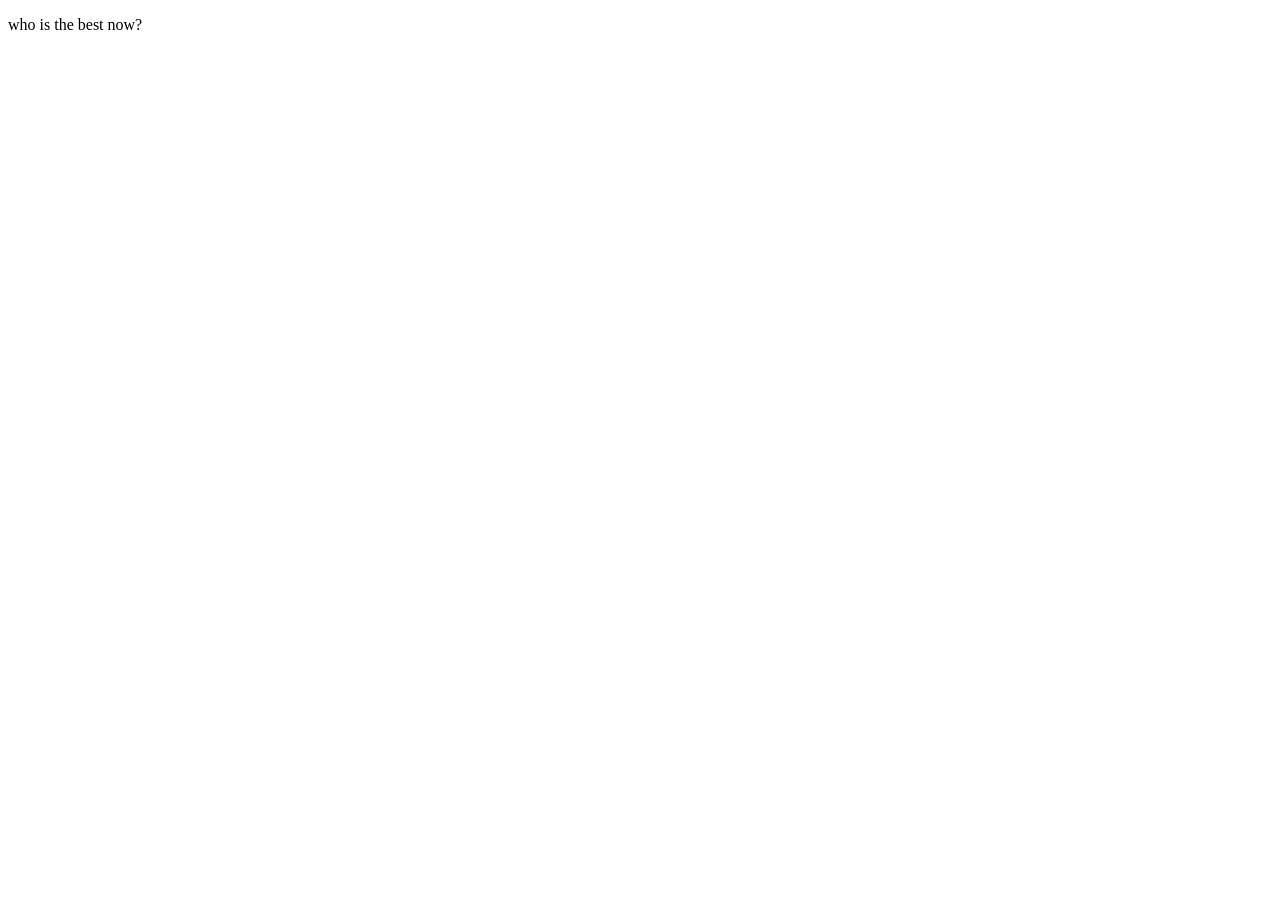
==== index.html @ 833c084a "thay đổi" ====
<!DOCTYPE html>
<html lang="en">
<head>
    <meta charset="UTF-8">
    <meta name="viewport" content="width=device-width, initial-scale=1.0">
    <title>Document</title>
</head>
<body>
    <p>who is the best now?</p>
</body>
</html>
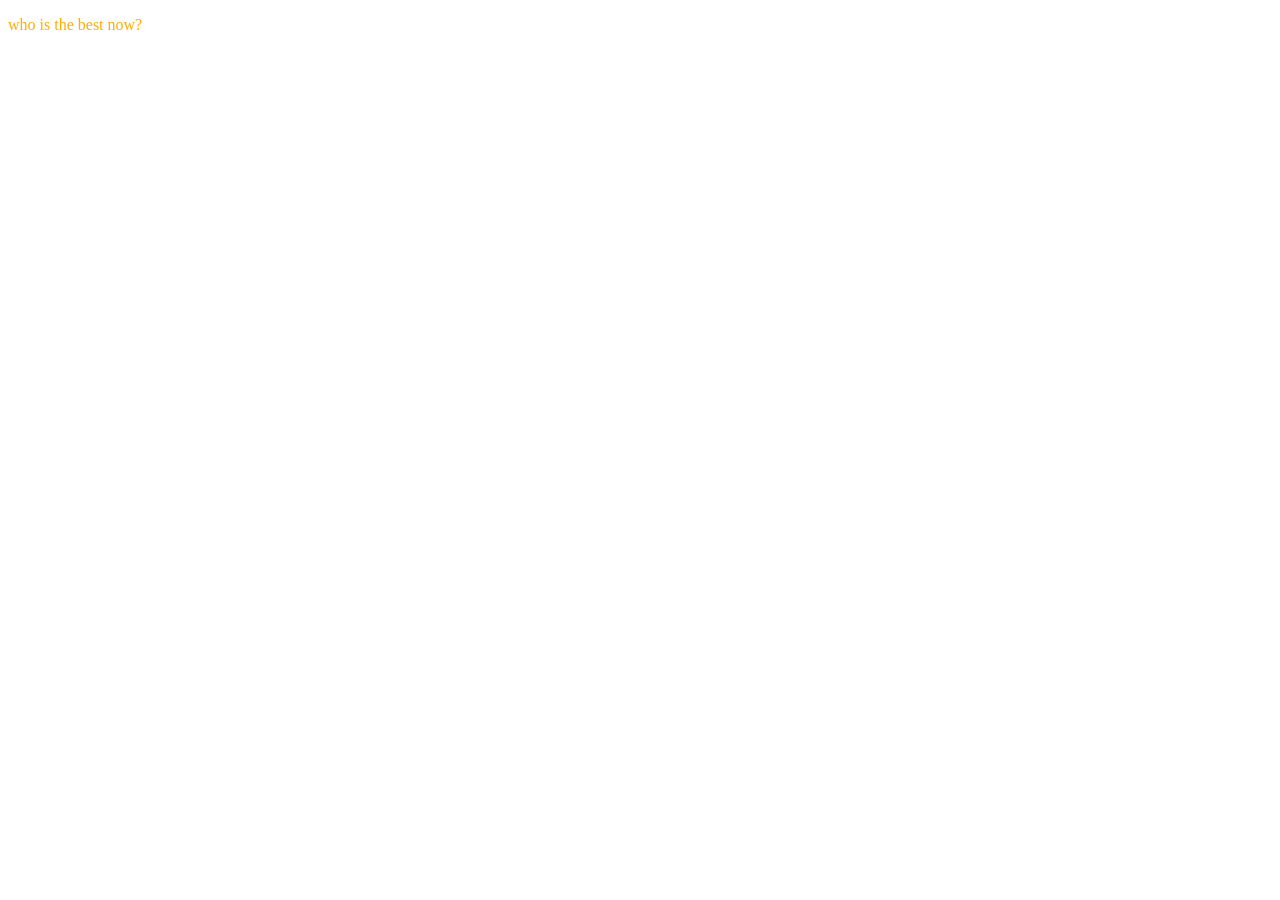
==== commit bb6aa9bc: "test" ====
--- a/index.html
+++ b/index.html
@@ -6,6 +6,6 @@
     <title>Document</title>
 </head>
 <body>
-    <p>who is the best now?</p>
+    <p style="color: rgb(255, 174, 0);">who is the best now?</p>
 </body>
 </html>
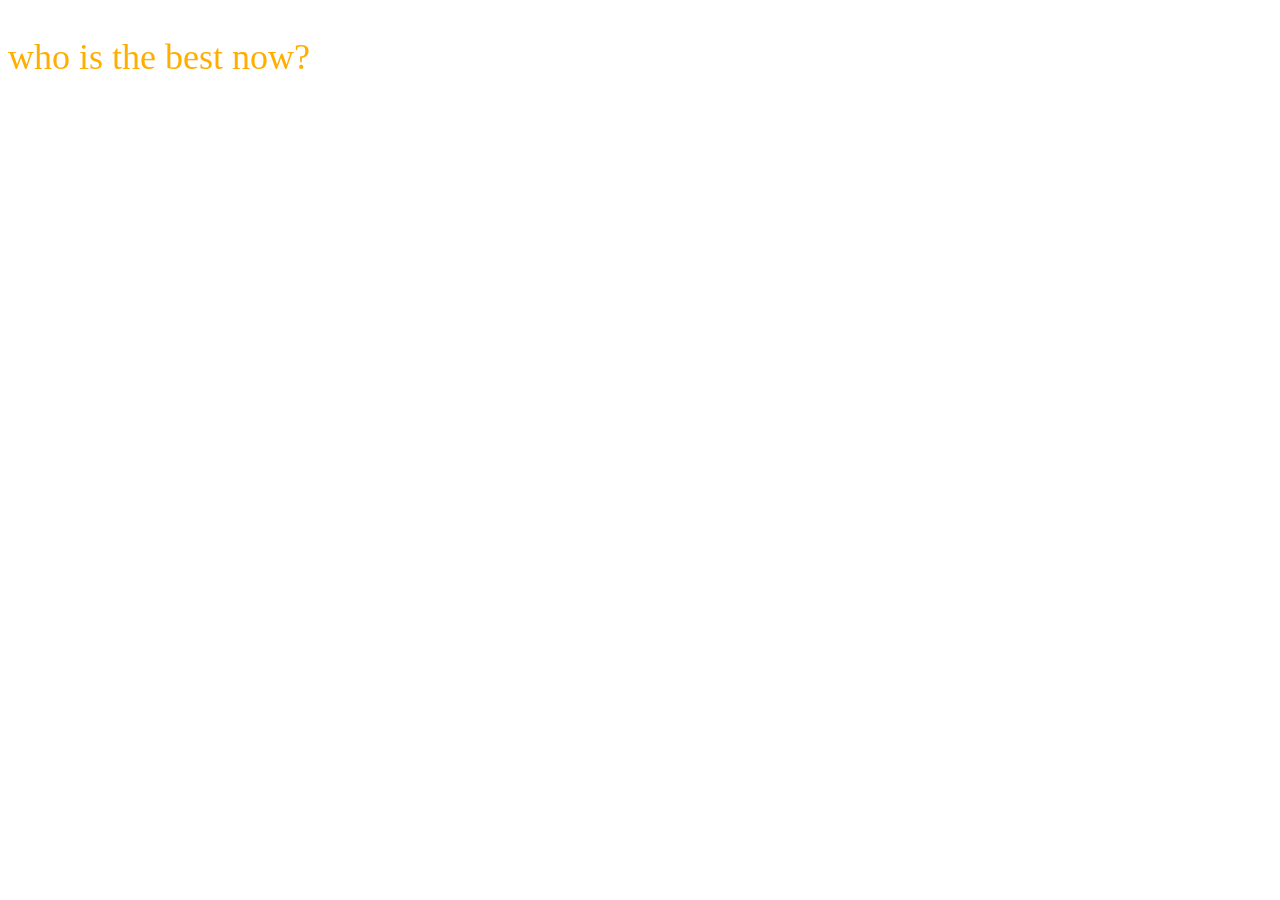
==== commit d62d2704: "test" ====
--- a/index.html
+++ b/index.html
@@ -6,6 +6,6 @@
     <title>Document</title>
 </head>
 <body>
-    <p style="color: rgb(255, 174, 0);">who is the best now?</p>
+    <p style="color: rgb(255, 174, 0); font-size: 36px;">who is the best now?</p>
 </body>
 </html>
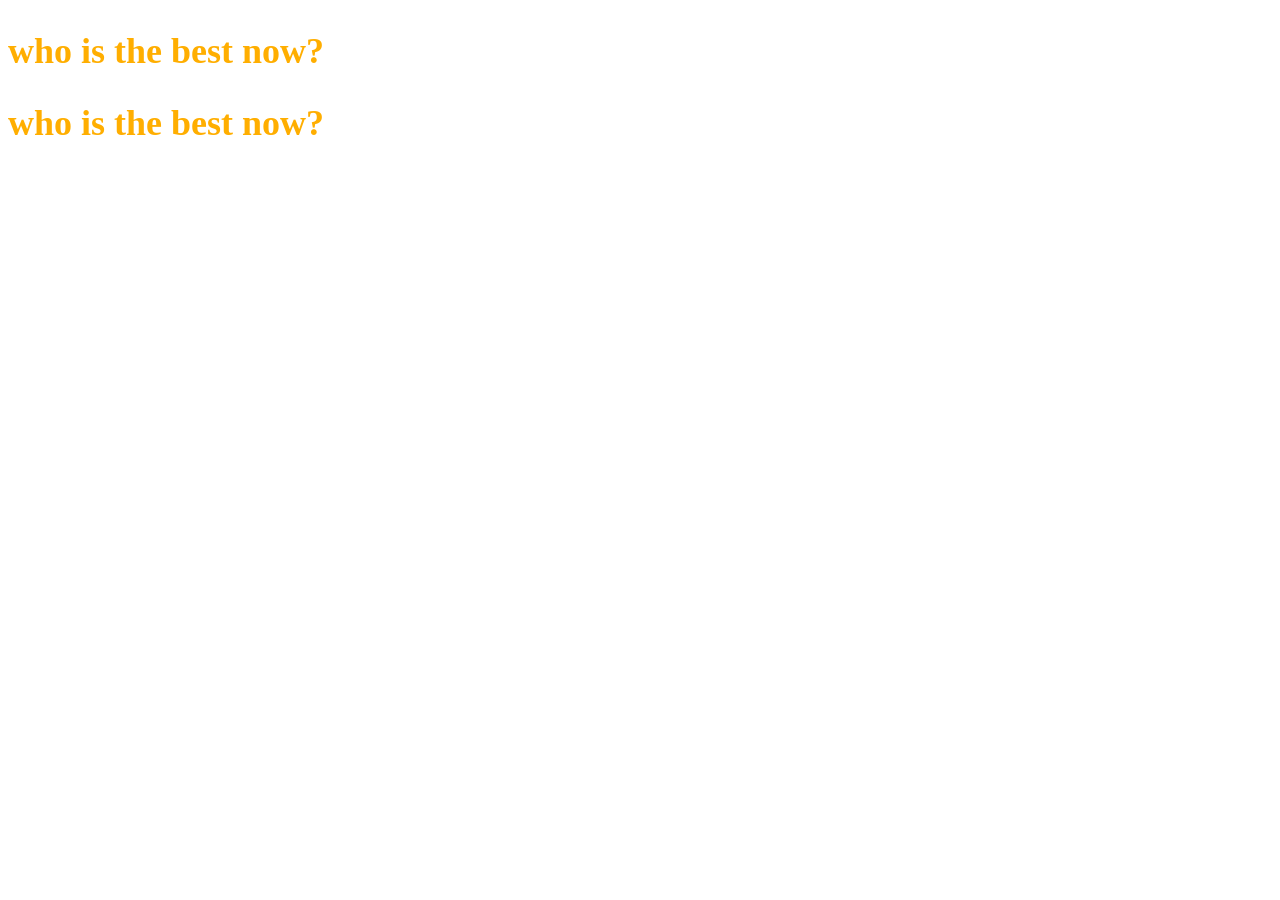
==== commit 9d5248c2: "change" ====
--- a/index.html
+++ b/index.html
@@ -4,8 +4,17 @@
     <meta charset="UTF-8">
     <meta name="viewport" content="width=device-width, initial-scale=1.0">
     <title>Document</title>
+
+    <style>
+        h2,h1 {
+            color: rgb(255, 174, 0);
+            font-size: 36px;
+        }
+    </style>
 </head>
 <body>
-    <p style="color: rgb(255, 174, 0); font-size: 36px;">who is the best now?</p>
+    <h2>who is the best now?</h2>
+    <h1>who is the best now?</h1>
+
 </body>
 </html>
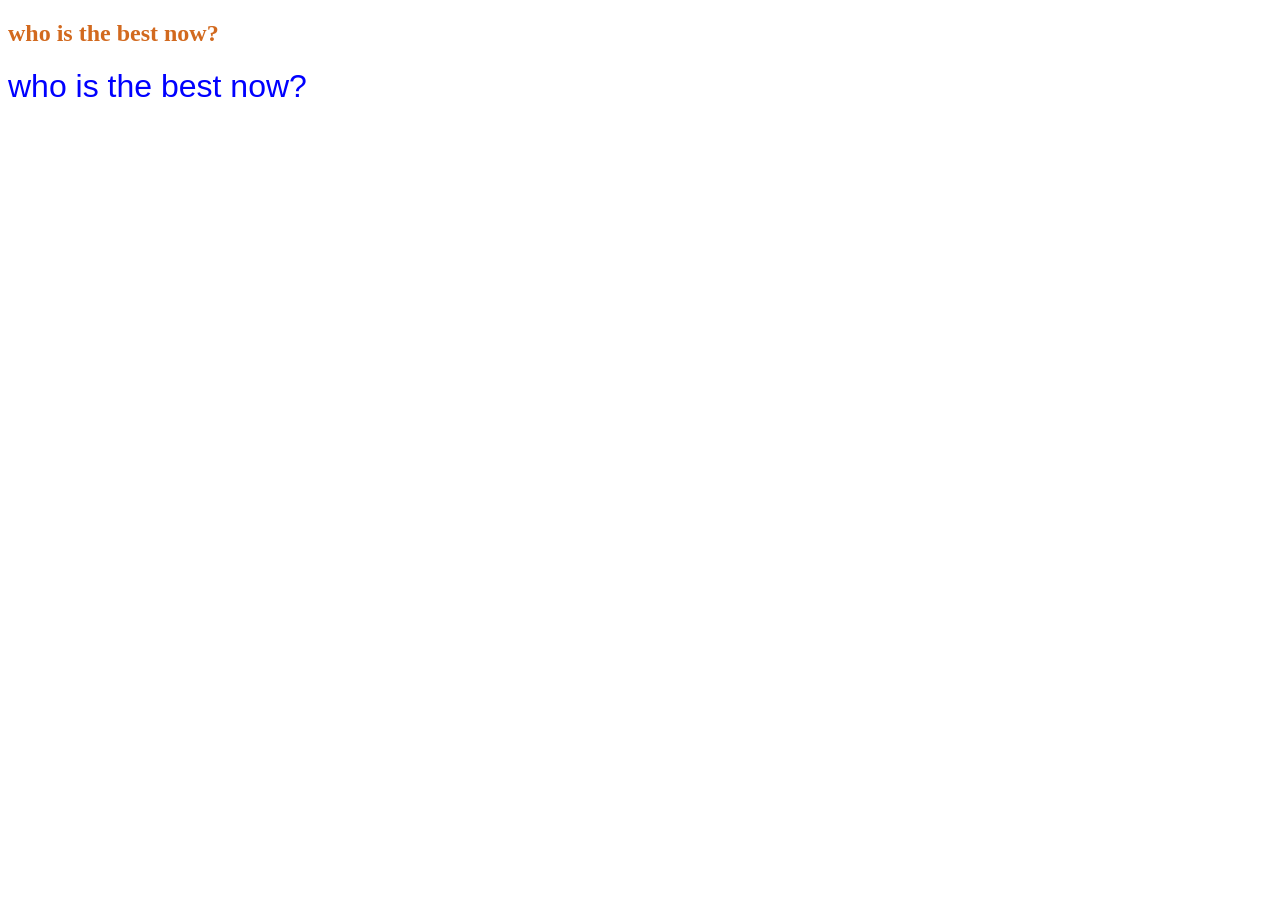
==== commit 9d44f53d: "update style for h1, h2" ====
--- a/index.html
+++ b/index.html
@@ -4,14 +4,8 @@
     <meta charset="UTF-8">
     <meta name="viewport" content="width=device-width, initial-scale=1.0">
     <title>Document</title>
-
-    <style>
-        h2,h1 {
-            color: rgb(255, 174, 0);
-            font-size: 36px;
-        }
-    </style>
-</head>
+    <link rel="stylesheet" href="style.css">
+    </head>
 <body>
     <h2>who is the best now?</h2>
     <h1>who is the best now?</h1>
--- a/style.css
+++ b/style.css
@@ -0,0 +1,10 @@
+h1{
+    color: blue;
+    font-size: 36;
+    font-weight: 200;
+    font-family: 'Franklin Gothic Medium', 'Arial Narrow', Arial, sans-serif;
+}
+h2{
+    color: chocolate;
+    font-size: 67;
+}
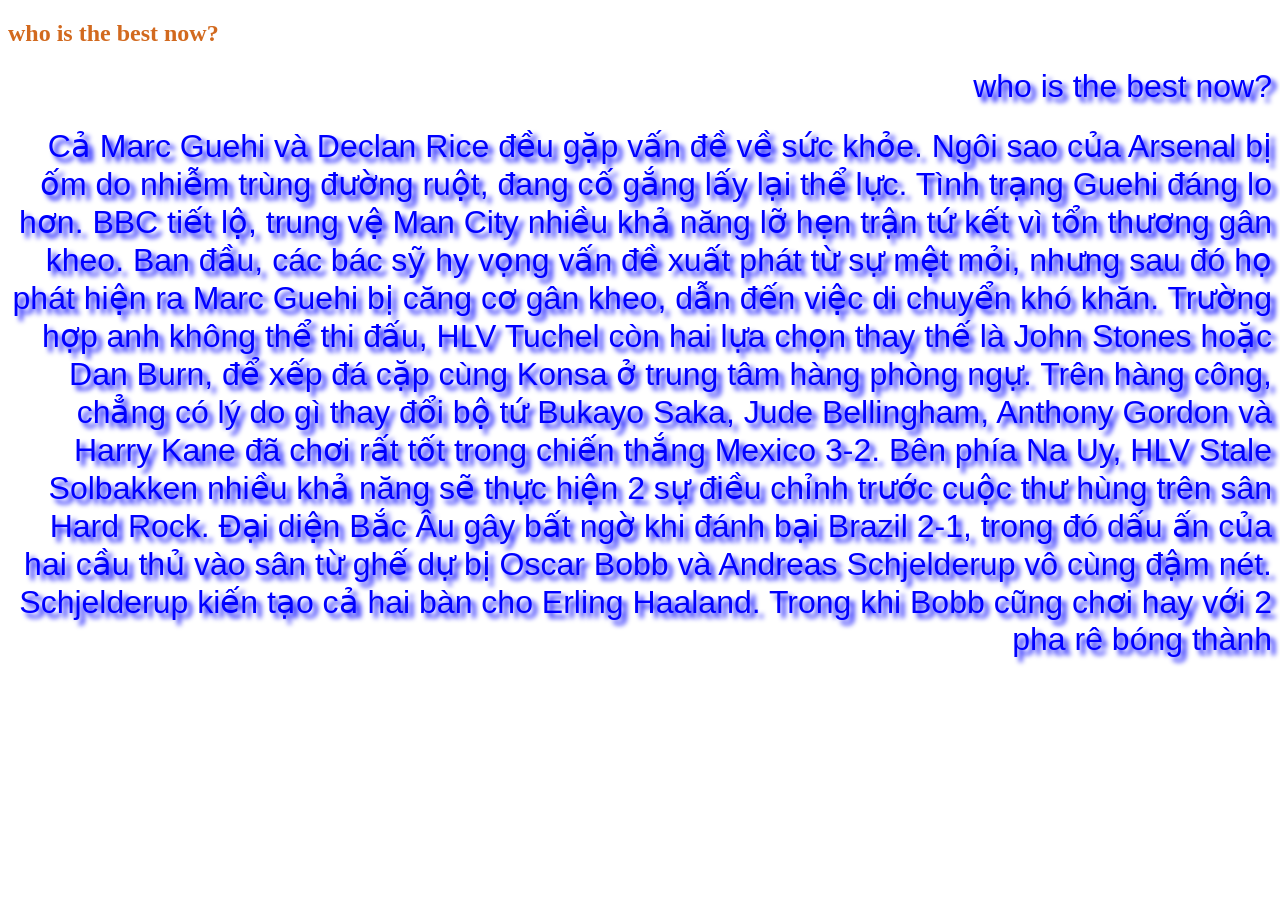
==== commit 2b635561: "sigma" ====
--- a/index.html
+++ b/index.html
@@ -3,12 +3,27 @@
 <head>
     <meta charset="UTF-8">
     <meta name="viewport" content="width=device-width, initial-scale=1.0">
-    <title>Document</title>
+    <title>mingbel</title>
     <link rel="stylesheet" href="style.css">
     </head>
 <body>
     <h2>who is the best now?</h2>
     <h1>who is the best now?</h1>
+    <h1>Cả Marc Guehi và Declan Rice đều gặp vấn đề về sức khỏe. Ngôi sao của Arsenal bị ốm do nhiễm trùng đường ruột, đang cố gắng lấy lại thể lực.
+
+Tình trạng Guehi đáng lo hơn. BBC tiết lộ, trung vệ Man City nhiều khả năng lỡ hẹn trận tứ kết vì tổn thương gân kheo.
+
+Ban đầu, các bác sỹ hy vọng vấn đề xuất phát từ sự mệt mỏi, nhưng sau đó họ phát hiện ra Marc Guehi bị căng cơ gân kheo, dẫn đến việc di chuyển khó khăn.
+
+Trường hợp anh không thể thi đấu, HLV Tuchel còn hai lựa chọn thay thế là John Stones hoặc Dan Burn, để xếp đá cặp cùng Konsa ở trung tâm hàng phòng ngự.
+
+Trên hàng công, chẳng có lý do gì thay đổi bộ tứ Bukayo Saka, Jude Bellingham, Anthony Gordon và Harry Kane đã chơi rất tốt trong chiến thắng Mexico 3-2.
+
+Bên phía Na Uy, HLV Stale Solbakken nhiều khả năng sẽ thực hiện 2 sự điều chỉnh trước cuộc thư hùng trên sân Hard Rock.
+
+Đại diện Bắc Âu gây bất ngờ khi đánh bại Brazil 2-1, trong đó dấu ấn của hai cầu thủ vào sân từ ghế dự bị Oscar Bobb và Andreas Schjelderup vô cùng đậm nét.
+
+Schjelderup kiến tạo cả hai bàn cho Erling Haaland. Trong khi Bobb cũng chơi hay với 2 pha rê bóng thành </h1>
 
 </body>
 </html>
--- a/style.css
+++ b/style.css
@@ -1,10 +1,14 @@
+/*bé chú tập ghi*/
 h1{
     color: blue;
     font-size: 36;
     font-weight: 200;
     font-family: 'Franklin Gothic Medium', 'Arial Narrow', Arial, sans-serif;
+    text-align: right;
+    text-shadow: 5px 5px 5px blue;
 }
 h2{
     color: chocolate;
     font-size: 67;
+    text-align: justify;
 }
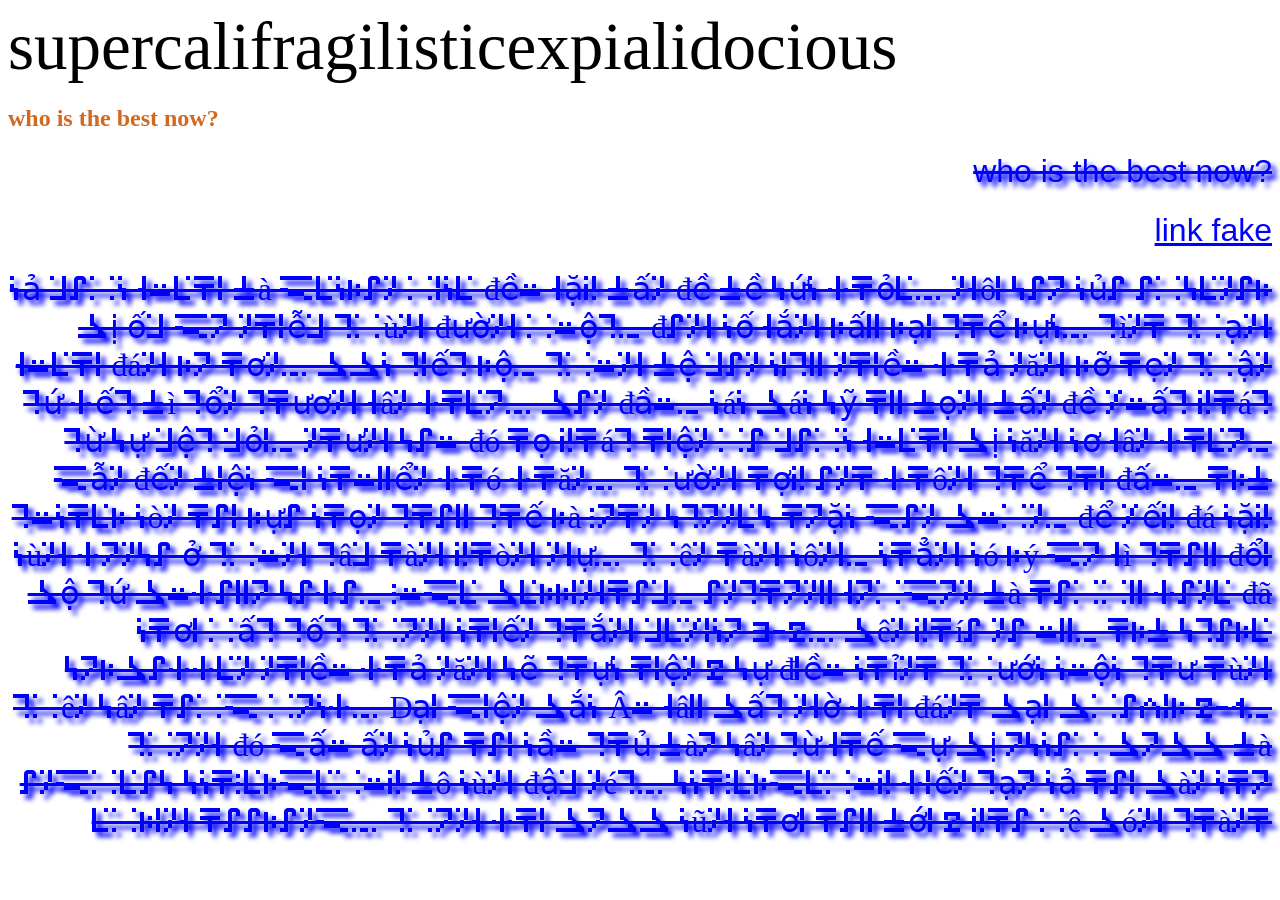
==== commit bce64f99: "commit 13/7" ====
--- a/index.html
+++ b/index.html
@@ -5,11 +5,14 @@
     <meta name="viewport" content="width=device-width, initial-scale=1.0">
     <title>mingbel</title>
     <link rel="stylesheet" href="style.css">
+    
     </head>
 <body>
+    <a class="faken" style="font-size: 67px;" href="https://www.youtube.com/watch?v=pCveL2N-tBA"  >supercalifragilisticexpialidocious</a>
     <h2>who is the best now?</h2>
     <h1>who is the best now?</h1>
-    <h1>Cả Marc Guehi và Declan Rice đều gặp vấn đề về sức khỏe. Ngôi sao của Arsenal bị ốm do nhiễm trùng đường ruột, đang cố gắng lấy lại thể lực.
+    <h1  style="text-shadow: none;" class="fakel">link fake</h1>
+    <h1 style="font-family: 'enchant';">Cả Marc Guehi và Declan Rice đều gặp vấn đề về sức khỏe. Ngôi sao của Arsenal bị ốm do nhiễm trùng đường ruột, đang cố gắng lấy lại thể lực.
 
 Tình trạng Guehi đáng lo hơn. BBC tiết lộ, trung vệ Man City nhiều khả năng lỡ hẹn trận tứ kết vì tổn thương gân kheo.
 
--- a/style.css
+++ b/style.css
@@ -6,9 +6,28 @@
     font-family: 'Franklin Gothic Medium', 'Arial Narrow', Arial, sans-serif;
     text-align: right;
     text-shadow: 5px 5px 5px blue;
+    text-decoration: line-through;
 }
+@font-face {
+    font-family: enchant;
+    src: url(minecraft-enchantment.ttf);
+}
+@font-face {
+    font-family: "font-cua-minh";
+    src: url('SVN-Athena-Signature.otf');
+}
+
 h2{
     color: chocolate;
     font-size: 67;
     text-align: justify;
+    
+}
+.faken{
+    color: black;
+    text-decoration: none;
+}
+.fakel{
+    color: blue;
+    text-decoration: underline;
 }
